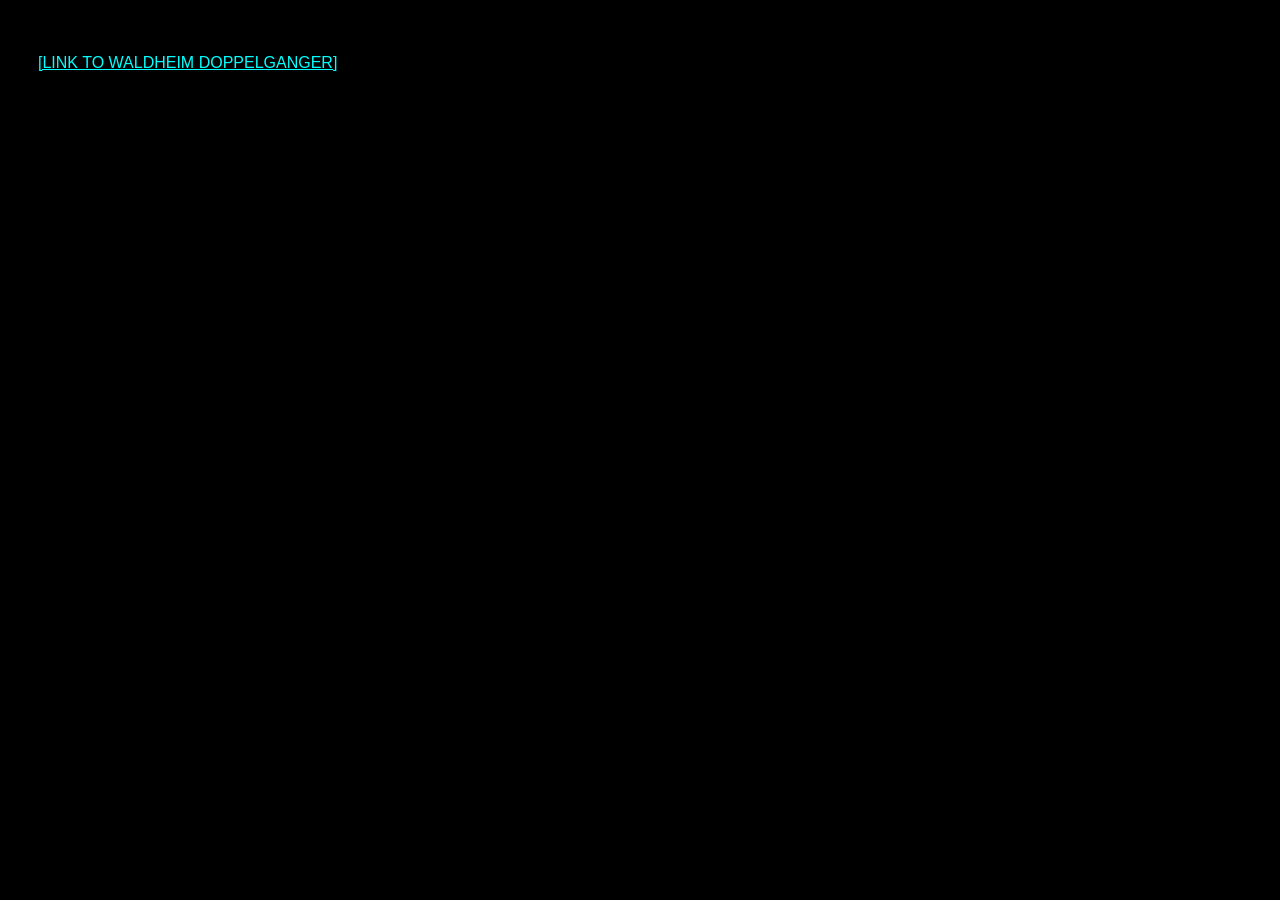
==== index.html @ 4fef939f "Add files via upload" ====
<!DOCTYPE html>
<html lang="en">
<head>
    <meta charset="UTF-8">
    <meta name="viewport" content="width=device-width, initial-scale=1.0">
    <title>Index</title>
</head>








<body>


<a href="waldheim/waldheim-doppelganger.html"><p>
[LINK TO WALDHEIM DOPPELGANGER]
</p></a>



</body>





<style>
body {
background: #000;
color: #fff;
font-family: sans-serif;
padding: 30px;
}

a {
color: cyan;
}
a:hover {
color: dodgerblue;
}

</style>







</html>
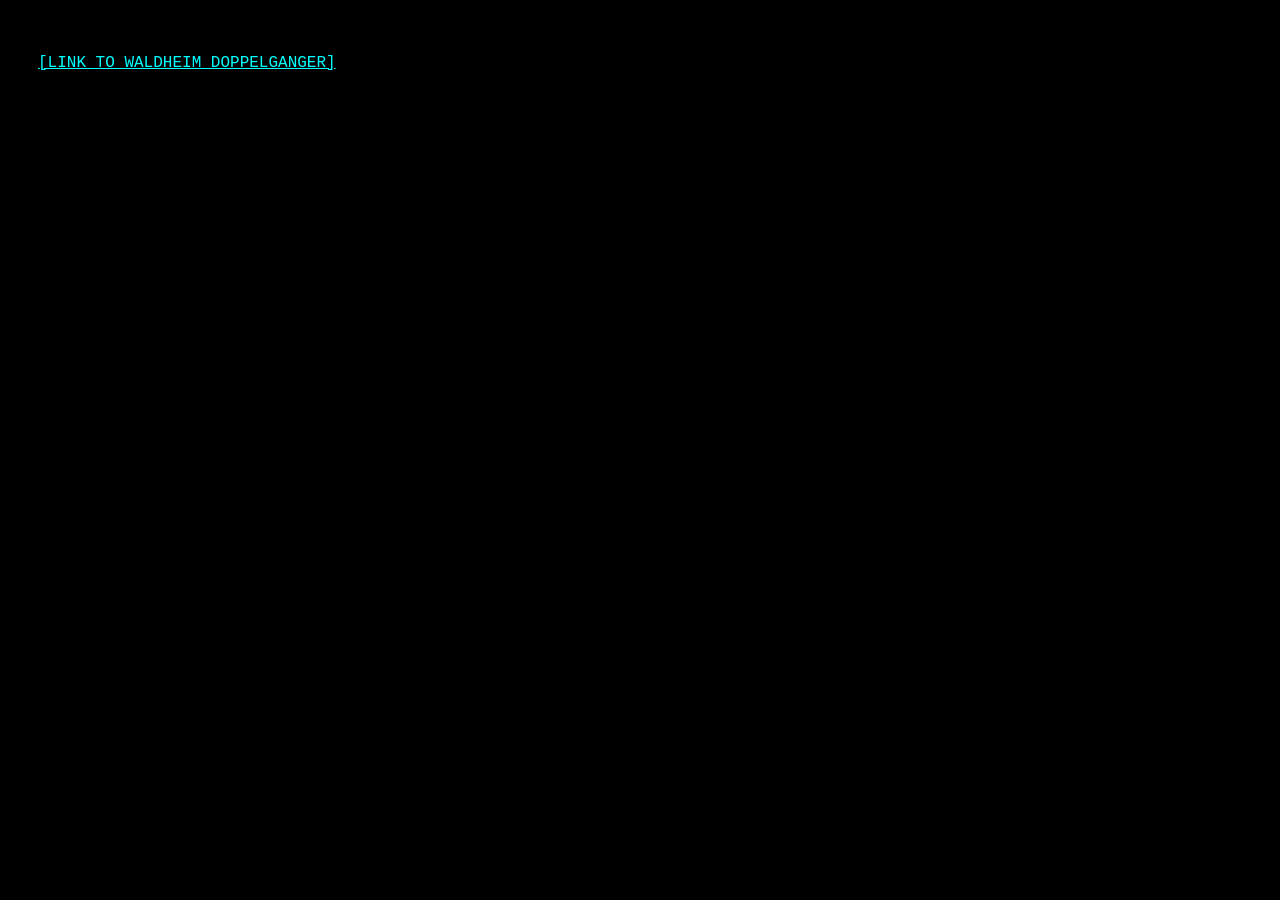
==== commit 2b299e22: "Waldheim Text Fix & CSS File" ====
--- a/index.html
+++ b/index.html
@@ -1,9 +1,37 @@
 <!DOCTYPE html>
 <html lang="en">
 <head>
-    <meta charset="UTF-8">
-    <meta name="viewport" content="width=device-width, initial-scale=1.0">
-    <title>Index</title>
+<meta charset="UTF-8">
+<meta name="viewport" content="width=device-width, initial-scale=1.0">
+
+<meta name="author" content="Gray E. M.">
+<meta name="keywords" content="">
+<meta name="description" content="The curation of forgotten & modern folkloric mythology for research">
+<meta name="copyright" content="UnderGrove" />
+<meta name="apple-mobile-web-app-capable" content="soon">
+
+<meta property="og:type" content="WebPage">
+<meta property="og:url" content="UnderGrove.github.io">
+<meta property="og:site_name" content="The UnderGrove Curation">
+<meta property="og:title" content="Entry Links">
+<meta property="og:description" content="The curation of forgotten & modern folkloric mythology for research">
+<meta property="og:type" content="WebPage">
+
+<meta property="og:image" itemprop="image" content="6Hook">
+<meta property="og:image:width" content="1080" />
+<meta property="og:image:height" content="1080" />
+<meta property="og:image:type" content="image/jpg">
+<meta property="og:image:alt" content="6Hook" />
+<meta property="og:image:secure_url" itemprop="image" content="">
+
+<link rel=icon sizes=512x512 href="">
+<link rel=icon sizes=192x192 href="">
+
+<meta name="theme-color" content="#00FFFF" />
+
+<title>Entry Links</title>
+<link rel="icon" type="image/x-icon" href="assets/favicon.ico">
+
 </head>
 
 
@@ -32,7 +60,7 @@
 body {
 background: #000;
 color: #fff;
-font-family: sans-serif;
+font-family: 'Courier New', monospace;
 padding: 30px;
 }
 
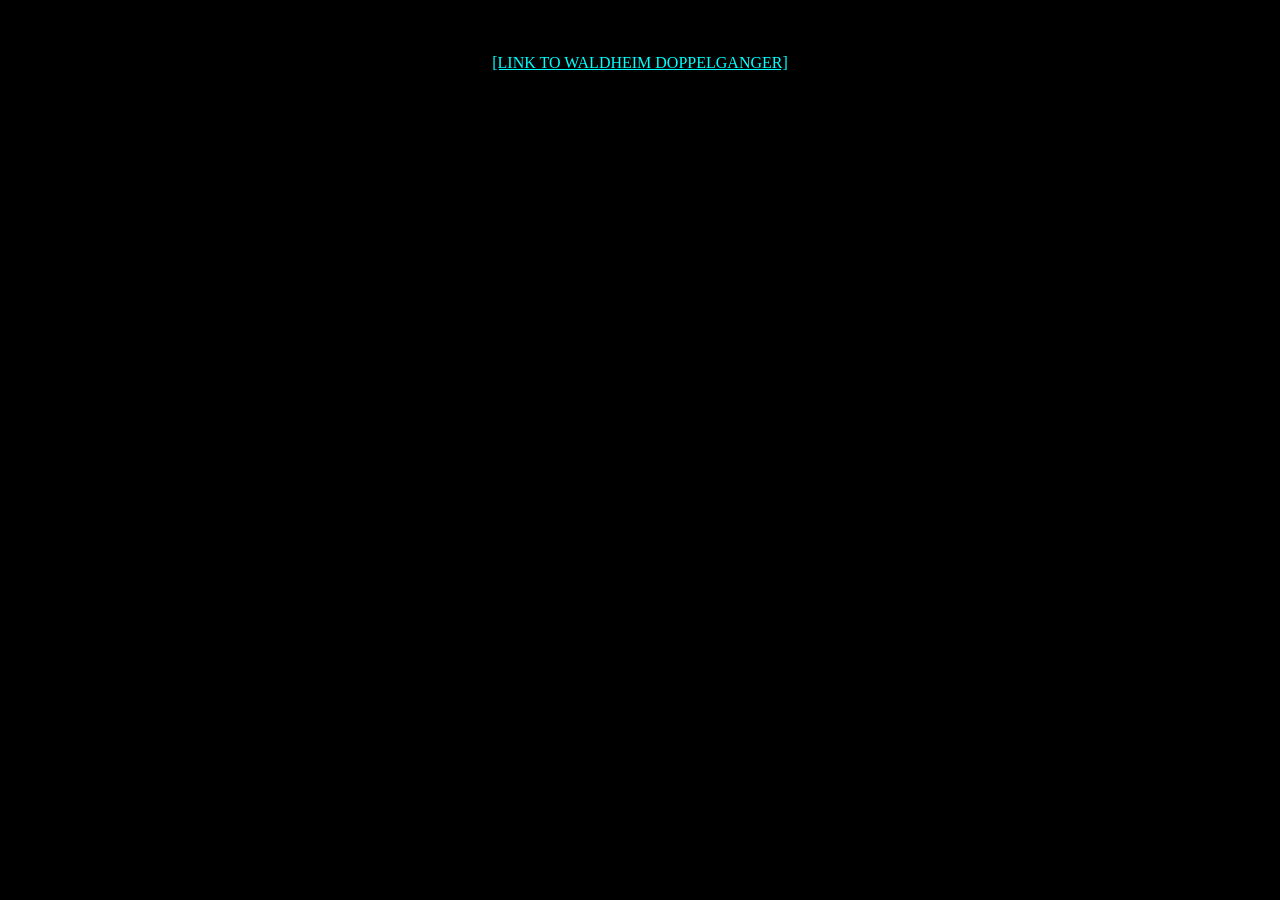
==== commit 9c51126d: "Dropdown Images & LoadIn" ====
--- a/index.html
+++ b/index.html
@@ -17,11 +17,11 @@
 <meta property="og:description" content="The curation of forgotten & modern folkloric mythology for research">
 <meta property="og:type" content="WebPage">
 
-<meta property="og:image" itemprop="image" content="6Hook">
+<meta property="og:image" itemprop="image" content="5Hook">
 <meta property="og:image:width" content="1080" />
 <meta property="og:image:height" content="1080" />
 <meta property="og:image:type" content="image/jpg">
-<meta property="og:image:alt" content="6Hook" />
+<meta property="og:image:alt" content="5Hook" />
 <meta property="og:image:secure_url" itemprop="image" content="">
 
 <link rel=icon sizes=512x512 href="">
@@ -31,6 +31,7 @@
 
 <title>Entry Links</title>
 <link rel="icon" type="image/x-icon" href="assets/favicon.ico">
+<link rel="stylesheet" href="assets/css.css">
 
 </head>
 
@@ -44,7 +45,7 @@
 <body>
 
 
-<a href="waldheim/waldheim-doppelganger.html"><p>
+<a href="entries/waldheim/waldheim-doppelganger.html"><p>
 [LINK TO WALDHEIM DOPPELGANGER]
 </p></a>
 
@@ -56,25 +57,6 @@
 
 
 
-<style>
-body {
-background: #000;
-color: #fff;
-font-family: 'Courier New', monospace;
-padding: 30px;
-}
-
-a {
-color: cyan;
-}
-a:hover {
-color: dodgerblue;
-}
-
-</style>
-
-
-
 
 
 
--- a/assets/css.css
+++ b/assets/css.css
@@ -0,0 +1,119 @@
+body {
+background: #000;
+color: #fff;
+padding: 30px;
+-ms-overflow-style: none; 
+}
+
+body::-webkit-scrollbar, body::-webkit-scrollbar-button {
+display: none;
+}
+
+html {
+scrollbar-width: none; 
+}
+
+.box {
+max-width: 900px;
+margin: 0 auto;
+background: #16161D;
+padding: 20px;
+-webkit-mask: linear-gradient(#000 0 0) no-repeat;
+mask: linear-gradient(#000 0 0) no-repeat;
+-webkit-mask-size: 100% 0%;
+mask-size: 100% 0%;
+animation: load 45s steps(400, end) forwards;
+}
+
+@keyframes load {
+to {
+-webkit-mask-size: 100% 100%;
+mask-size: 100% 100%;
+}
+}
+
+a {
+color: cyan;
+text-align: center;
+}
+
+a:hover {
+color: dodgerblue;
+text-align: center;
+}
+
+img {
+width: 100%;
+max-width: 75%;
+height: auto;
+display: block;
+margin: 0 auto;
+}
+
+
+/* these names suck, I gotta change em soon */
+.entry-heading {
+margin-bottom: 50px; 
+color: cyan; 
+text-align: center;
+}
+
+.editor-summary {
+color: cyan; 
+cursor: pointer; 
+font-weight: bold; 
+text-align: center; 
+margin-top: 50px; 
+text-decoration: underline;
+}
+
+.editor-text {
+color: cyan;
+}
+
+.editor-text-spaced {
+color: cyan; 
+margin-top: 50px;
+}
+
+.editor-header {
+color: cyan; 
+font-weight: bold; 
+text-decoration: underline;
+}
+
+.editor-italic {
+color: cyan; 
+font-style: italic;
+}
+
+.editor-bold {
+color: cyan; 
+font-weight: bold;
+}
+
+
+/* WALDHEIM */
+details[open] .dropdown-load {
+-webkit-mask: linear-gradient(#000 0 0) no-repeat;
+mask: linear-gradient(#000 0 0) no-repeat;
+-webkit-mask-size: 100% 0%;
+mask-size: 100% 0%;
+animation: load 7s steps(27, end) forwards; 
+}
+
+details[open] .dropdown-load-licht {
+-webkit-mask: linear-gradient(#000 0 0) no-repeat;
+mask: linear-gradient(#000 0 0) no-repeat;
+-webkit-mask-size: 100% 0%;
+mask-size: 100% 0%;
+animation: load 10s steps(7, end) forwards; 
+}
+
+details[open] .dropdown-load-edited {
+-webkit-mask: linear-gradient(#000 0 0) no-repeat;
+mask: linear-gradient(#000 0 0) no-repeat;
+-webkit-mask-size: 100% 0%;
+mask-size: 100% 0%;
+animation: load 8s steps(16, end) forwards; 
+}
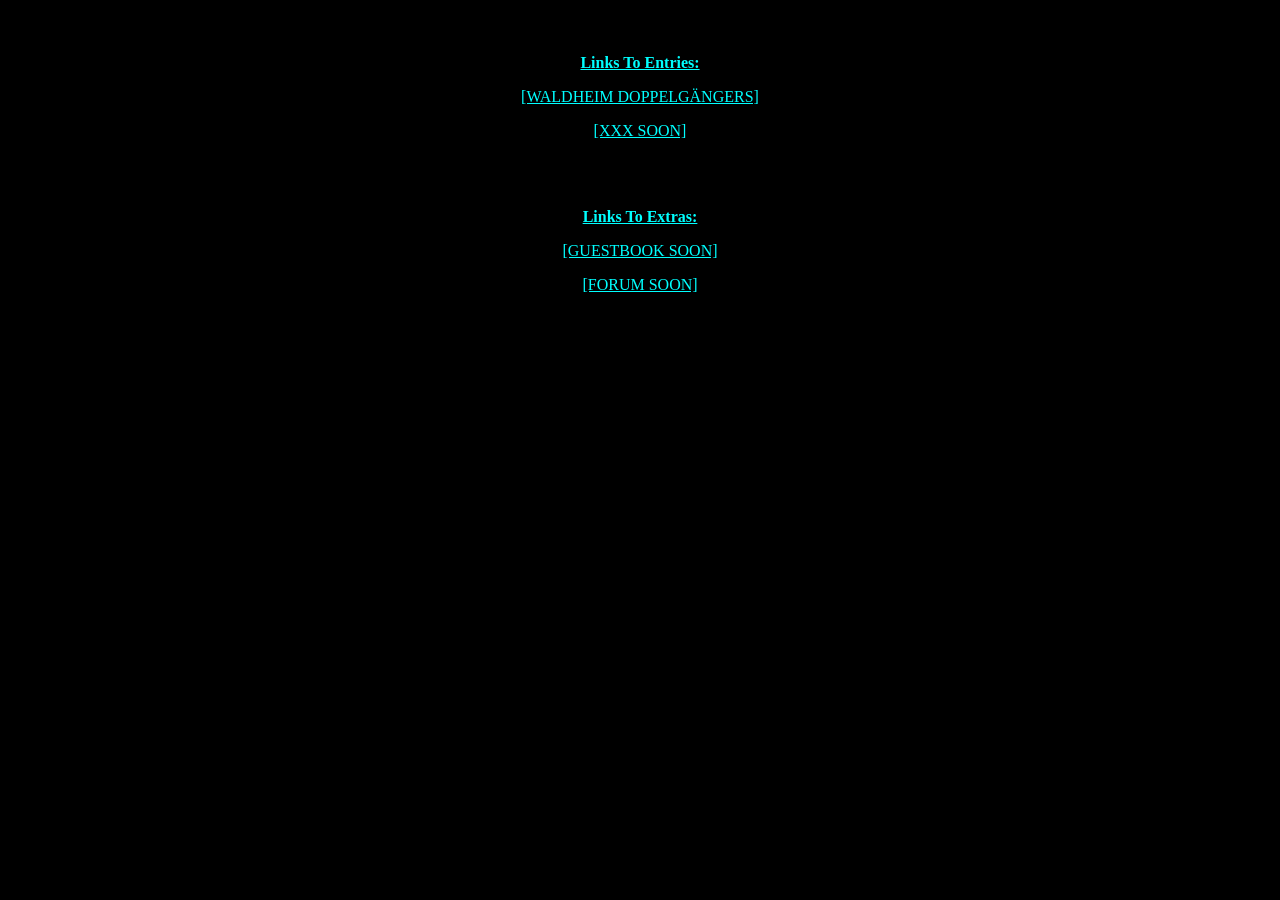
==== commit 105efd24: "Waldheim Page Protect Fix & Index Links" ====
--- a/index.html
+++ b/index.html
@@ -4,7 +4,7 @@
 <meta charset="UTF-8">
 <meta name="viewport" content="width=device-width, initial-scale=1.0">
 
-<meta name="author" content="Gray E. M.">
+<meta name="author" content="Gray Ed M.">
 <meta name="keywords" content="">
 <meta name="description" content="The curation of forgotten & modern folkloric mythology for research">
 <meta name="copyright" content="UnderGrove" />
@@ -22,43 +22,62 @@
 <meta property="og:image:height" content="1080" />
 <meta property="og:image:type" content="image/jpg">
 <meta property="og:image:alt" content="5Hook" />
-<meta property="og:image:secure_url" itemprop="image" content="">
+<meta property="og:image:secure_url" itemprop="image" content="https://undergrove.github.io/assets/5HookLogo1080.jpg">
 
-<link rel=icon sizes=512x512 href="">
-<link rel=icon sizes=192x192 href="">
+<link rel=icon sizes=512x512 href="https://undergrove.github.io/assets/5HookLogo512.jpg">
+<link rel=icon sizes=192x192 href="https://undergrove.github.io/assets/5HookLogo192.jpg">
 
 <meta name="theme-color" content="#00FFFF" />
 
 <title>Entry Links</title>
 <link rel="icon" type="image/x-icon" href="assets/favicon.ico">
 <link rel="stylesheet" href="assets/css.css">
+<script src="assets/pageprotect.js"></script>
 
 </head>
-
-
-
-
-
 
 
 
 <body>
 
 
+
+
+
+<p class="editor-header" style="text-align: center;">
+Links To Entries:
+</p>
+
 <a href="entries/waldheim/waldheim-doppelganger.html"><p>
-[LINK TO WALDHEIM DOPPELGANGER]
+[WALDHEIM DOPPELGÄNGERS]
 </p></a>
 
+<a href="#"><p>
+[XXX SOON]
+</p></a>
+
+
+<br>
+
+
+<br>
+
+
+<p class="editor-header" style="text-align: center;">
+Links To Extras:
+</p>
+
+<a href="#"><p>
+[GUESTBOOK SOON]
+</p></a>
+
+<a href="#"><p>
+[FORUM SOON]
+</p></a>
 
 
 </body>
 
 
 
-
-
-
-
-
-
 </html>
--- a/assets/css.css
+++ b/assets/css.css
@@ -2,7 +2,10 @@
 background: #000;
 color: #fff;
 padding: 30px;
--ms-overflow-style: none; 
+-ms-overflow-style: none;
+-webkit-user-select: none;
+-ms-user-select: none;
+user-select: none;
 }
 
 body::-webkit-scrollbar, body::-webkit-scrollbar-button {
@@ -24,7 +27,6 @@
 mask-size: 100% 0%;
 animation: load 45s steps(400, end) forwards;
 }
-
 @keyframes load {
 to {
 -webkit-mask-size: 100% 100%;
@@ -48,6 +50,8 @@
 height: auto;
 display: block;
 margin: 0 auto;
+-webkit-user-drag: none;
+user-select: none; 
 }
 
 
@@ -71,11 +75,6 @@
 color: cyan;
 }
 
-.editor-text-spaced {
-color: cyan; 
-margin-top: 50px;
-}
-
 .editor-header {
 color: cyan; 
 font-weight: bold; 
@@ -94,6 +93,14 @@
 
 
 /* WALDHEIM */
+details[open] .dropdown-editor {
+-webkit-mask: linear-gradient(#000 0 0) no-repeat;
+mask: linear-gradient(#000 0 0) no-repeat;
+-webkit-mask-size: 100% 0%;
+mask-size: 100% 0%;
+animation: load 45s steps(400, end) forwards;
+}
+
 details[open] .dropdown-load {
 -webkit-mask: linear-gradient(#000 0 0) no-repeat;
 mask: linear-gradient(#000 0 0) no-repeat;
@@ -116,4 +123,50 @@
 -webkit-mask-size: 100% 0%;
 mask-size: 100% 0%;
 animation: load 8s steps(16, end) forwards; 
+}
+
+
+
+
+
+
+
+
+
+
+
+
+
+
+
+/* --- ANIMATION SKIP CONTROLLER --- */
+
+/* Hide the structural checkbox */
+.toggle-animation {
+  display: none;
+}
+
+/* Make the '#' character look clickable */
+.pause-hash {
+  cursor: none;
+  display: inline-block;
+  user-select: none;
+  transition: color 0.2s;
+}
+
+
+/* Visual indicator: turn the '#' red once clicked to show animations are disabled */
+.toggle-animation:checked ~ .box .pause-hash {
+  color: red;
+}
+
+/* WHEN CHECKED: Kill all animations and reveal all content instantly */
+.toggle-animation:checked ~ .box,
+.toggle-animation:checked ~ .box details[open] .dropdown-editor,
+.toggle-animation:checked ~ .box details[open] .dropdown-load,
+.toggle-animation:checked ~ .box details[open] .dropdown-load-licht,
+.toggle-animation:checked ~ .box details[open] .dropdown-load-edited {
+  animation: none !important;
+  -webkit-mask-size: 100% 100% !important;
+  mask-size: 100% 100% !important;
 }
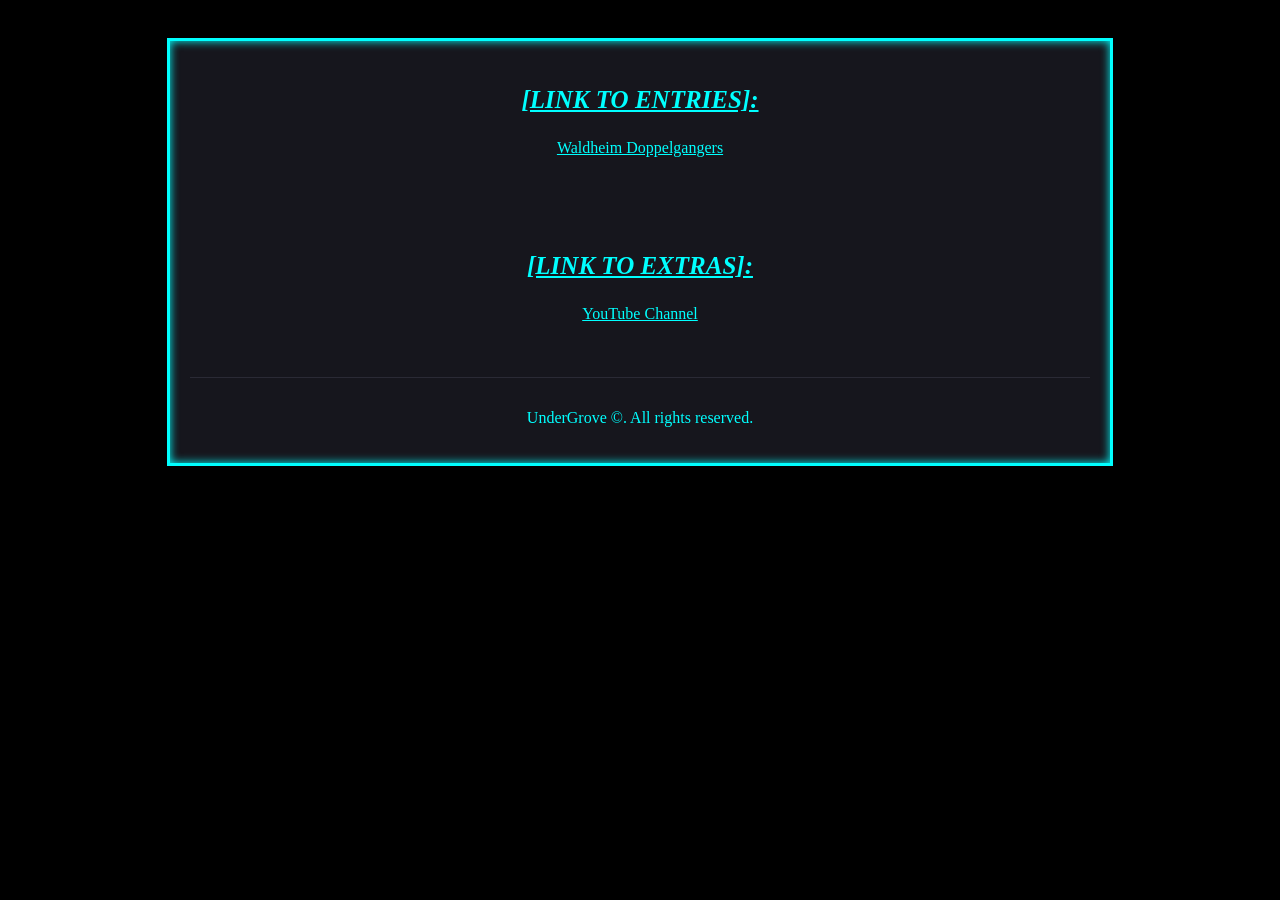
==== commit d7f9d46e: "Styling & File "Overhaul"" ====
--- a/index.html
+++ b/index.html
@@ -29,12 +29,17 @@
 
 <meta name="theme-color" content="#00FFFF" />
 
-<title>Entry Links</title>
+<title>UnderGrove Entry Links</title>
 <link rel="icon" type="image/x-icon" href="assets/favicon.ico">
-<link rel="stylesheet" href="assets/css.css">
+<link rel="stylesheet" href="assets/index.css">
 <script src="assets/pageprotect.js"></script>
 
 </head>
+
+
+
+
+
 
 
 
@@ -42,18 +47,14 @@
 
 
 
+<div class="box">
 
-
-<p class="editor-header" style="text-align: center;">
-Links To Entries:
+<p class="header" style="text-align: center;">
+[LINK TO ENTRIES]:
 </p>
 
-<a href="entries/waldheim/waldheim-doppelganger.html"><p>
-[WALDHEIM DOPPELGÄNGERS]
-</p></a>
-
-<a href="#"><p>
-[XXX SOON]
+<a href="entries/waldheim-doppelgangers/index.html"><p>
+Waldheim Doppelgangers
 </p></a>
 
 
@@ -63,17 +64,31 @@
 <br>
 
 
-<p class="editor-header" style="text-align: center;">
-Links To Extras:
+<br>
+
+
+<p class="header" style="text-align: center;">
+[LINK TO EXTRAS]:
 </p>
 
-<a href="#"><p>
-[GUESTBOOK SOON]
+<a href="http://www.youtube.com/@UnderGroveCuration"><p>
+YouTube Channel
 </p></a>
 
-<a href="#"><p>
-[FORUM SOON]
-</p></a>
+
+<br>
+
+
+<footer class="footer">
+<p>UnderGrove &copy;. All rights reserved.</p>
+</footer>
+
+
+</div>
+
+
+
+
 
 
 </body>
--- a/assets/index.css
+++ b/assets/index.css
@@ -0,0 +1,70 @@
+html {
+scrollbar-width: none; 
+}
+body {
+background: #000;
+color: #fff;
+padding: 30px;
+-ms-overflow-style: none;
+-webkit-user-select: none;
+-ms-user-select: none;
+user-select: none;
+scrollbar-width: none; 
+}
+body::-webkit-scrollbar, body::-webkit-scrollbar-button {
+display: none;
+}
+
+
+.box {
+max-width: 900px;
+margin: 0 auto;
+background: #16161D;
+padding: 20px;
+border: 3.5px solid cyan;
+box-shadow:
+0 0 5px cyan,
+0 0 15px cyan,
+0 0 30px cyan,
+inset 0 0 10px cyan;
+-webkit-mask: linear-gradient(#000 0 0) no-repeat;
+mask: linear-gradient(#000 0 0) no-repeat;
+-webkit-mask-size: 100% 0%;
+mask-size: 100% 0%;
+animation: load 3s steps(27, end) forwards;
+}
+@keyframes load {
+to {
+-webkit-mask-size: 100% 100%;
+mask-size: 100% 100%;
+}
+}
+
+.box .footer {
+margin-top: 20px;
+padding-top: 15px;
+border-top: 1px solid #2a2a35;
+color: cyan;
+text-align: center;
+}
+
+.header {
+font-size: 25px;
+color: cyan; 
+font-weight: bold; 
+text-decoration: underline;
+font-style: italic;
+}
+
+.text {
+color: cyan;
+}
+
+a {
+color: cyan;
+text-align: center;
+}
+a:hover {
+color: dodgerblue;
+text-align: center;
+}
